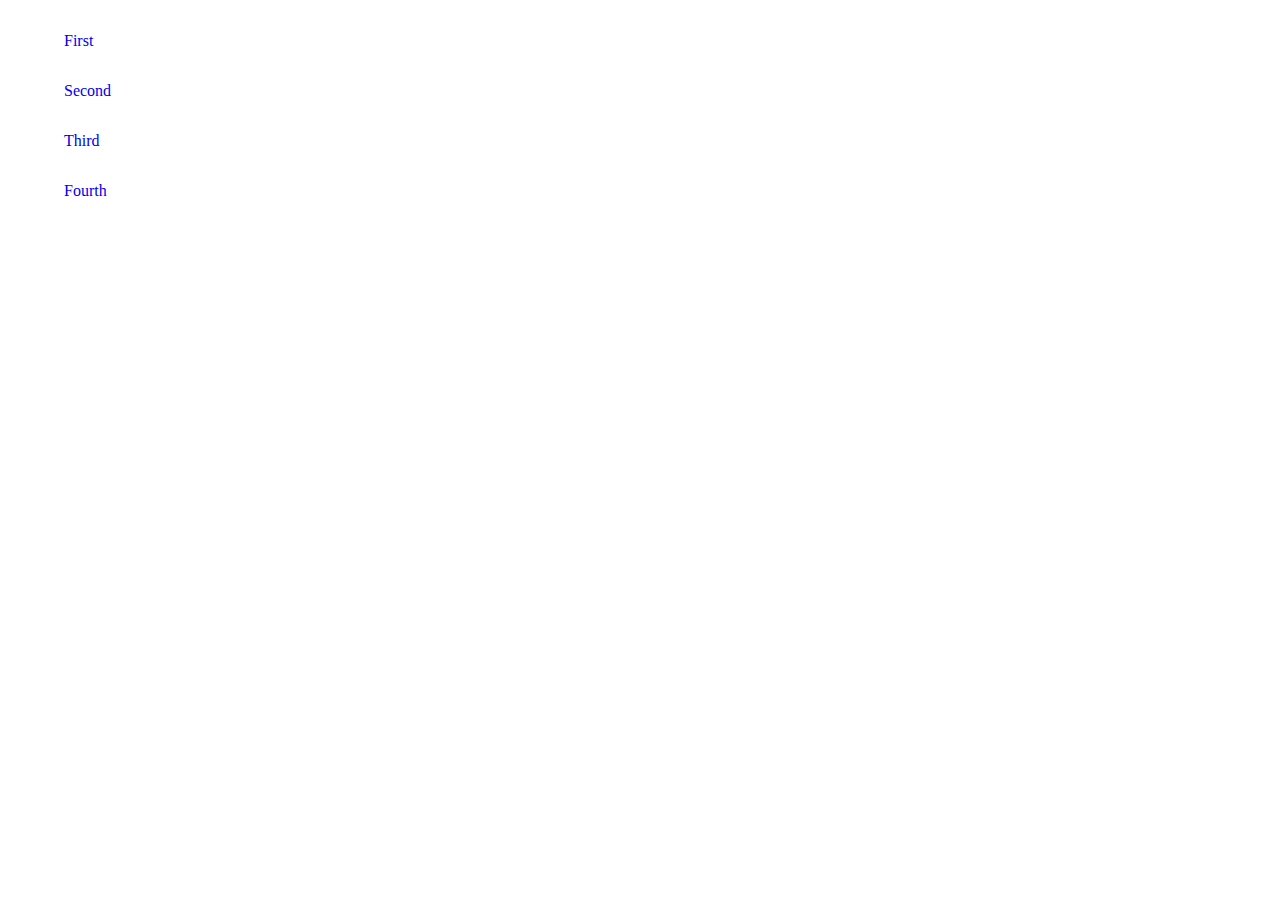
==== index.html @ 86c2cb86 "Portfolio landing page." ====
<!DOCTYPE html>
<html lang="en">
  <head>
    <meta charset="UTF-8" />
    <meta http-equiv="X-UA-Compatible" content="IE=edge" />
    <meta name="viewport" content="width=device-width, initial-scale=1.0" />
    <link rel="stylesheet" href="style.css" />
    <title>My Portfolio</title>
  </head>
  <body>
    <div class="project-list">
      <ul>
        <li><a href="#">First</a></li>
        <li><a href="#">Second</a></li>
        <li><a href="#">Third</a></li>
        <li><a href="#">Fourth</a></li>
      </ul>
    </div>
  </body>
</html>
---- style.css ----
:root {
    box-sizing: border-box;
    margin: 0;
    padding: 0;
}

*, ::before, ::after {
    box-sizing: inherit;
    margin: inherit;
    padding: inherit;
}

.project-list {
    /* border: 1px solid black; */
    margin:  2em 1em;
}

.project-list > ul > li {
    list-style: none;
}

.project-list > ul > li > a {
    text-decoration: none;
}
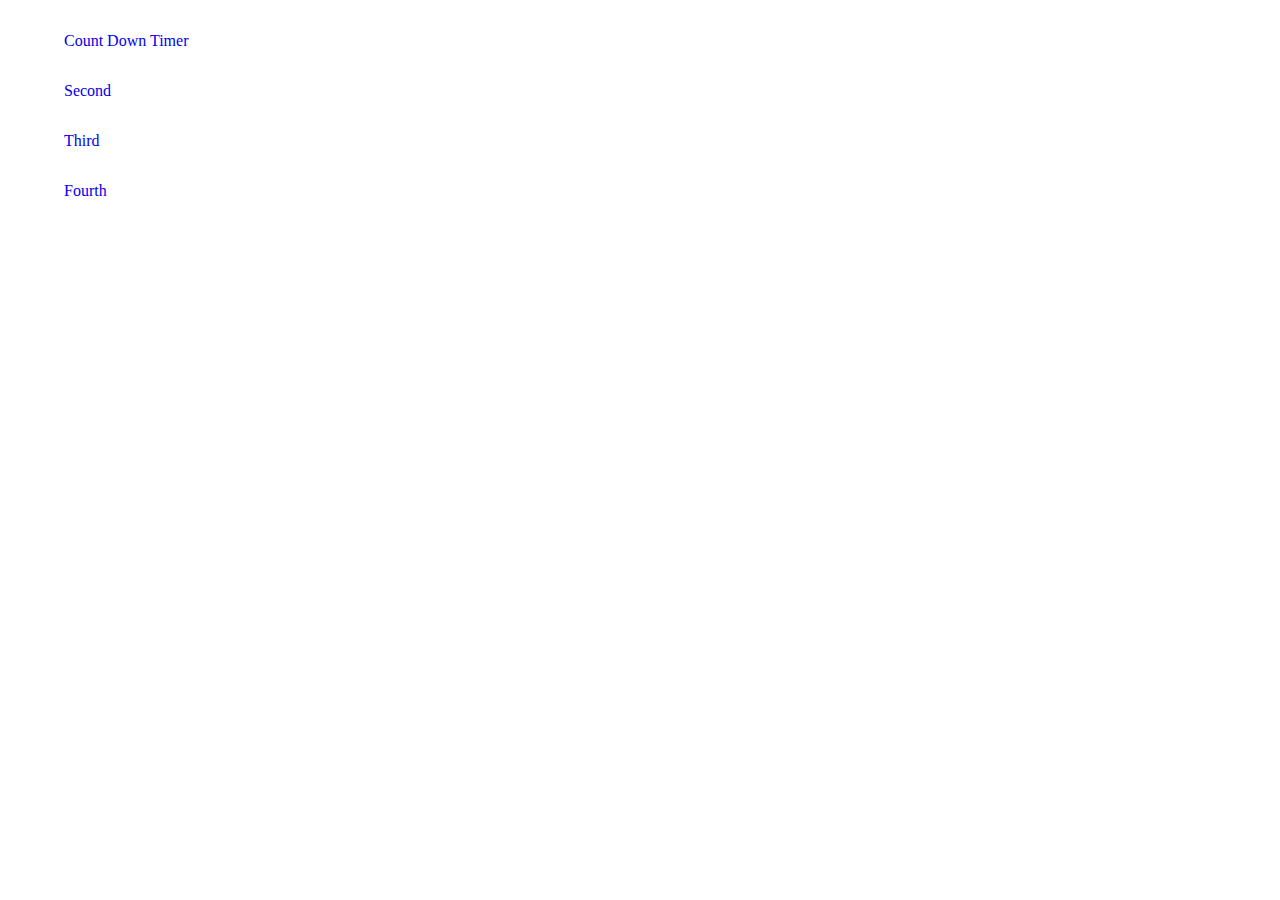
==== commit a0e66084: "Added link to Count Down TImer project" ====
--- a/index.html
+++ b/index.html
@@ -10,7 +10,7 @@
   <body>
     <div class="project-list">
       <ul>
-        <li><a href="#">First</a></li>
+        <li><a href="https://siaxiong.github.io/CountDownTimer/">Count Down Timer</a></li>
         <li><a href="#">Second</a></li>
         <li><a href="#">Third</a></li>
         <li><a href="#">Fourth</a></li>
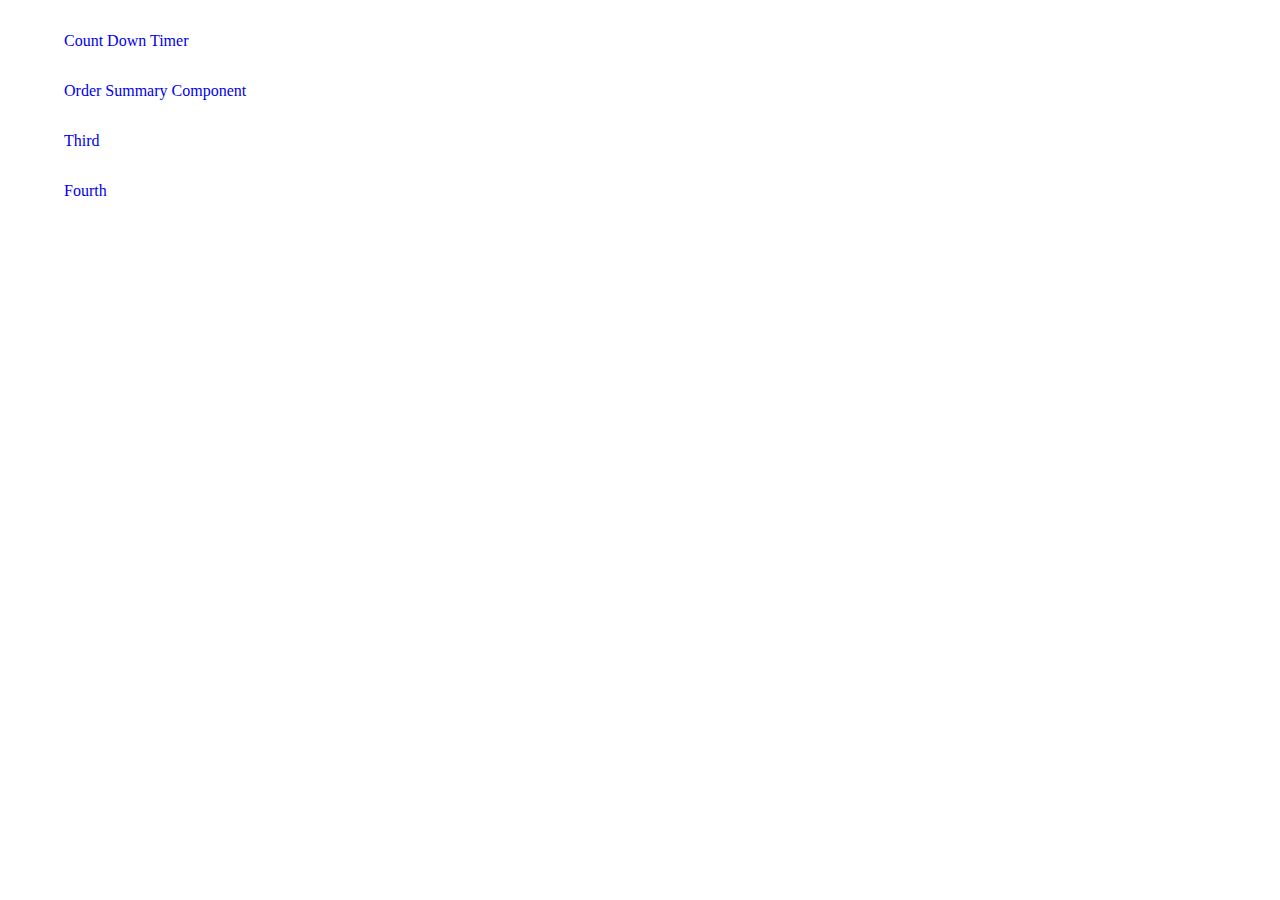
==== commit 5bc9334a: "Added the Order Summary Component project" ====
--- a/index.html
+++ b/index.html
@@ -1,20 +1,20 @@
-<!DOCTYPE html>
-<html lang="en">
-  <head>
-    <meta charset="UTF-8" />
-    <meta http-equiv="X-UA-Compatible" content="IE=edge" />
-    <meta name="viewport" content="width=device-width, initial-scale=1.0" />
-    <link rel="stylesheet" href="style.css" />
-    <title>My Portfolio</title>
-  </head>
-  <body>
-    <div class="project-list">
-      <ul>
-        <li><a href="https://siaxiong.github.io/CountDownTimer/">Count Down Timer</a></li>
-        <li><a href="#">Second</a></li>
-        <li><a href="#">Third</a></li>
-        <li><a href="#">Fourth</a></li>
-      </ul>
-    </div>
-  </body>
-</html>
+<!DOCTYPE html>
+<html lang="en">
+  <head>
+    <meta charset="UTF-8" />
+    <meta http-equiv="X-UA-Compatible" content="IE=edge" />
+    <meta name="viewport" content="width=device-width, initial-scale=1.0" />
+    <link rel="stylesheet" href="style.css" />
+    <title>My Portfolio</title>
+  </head>
+  <body>
+    <div class="project-list">
+      <ul>
+        <li><a href="https://siaxiong.github.io/CountDownTimer/">Count Down Timer</a></li>
+        <li><a href="Order-Summary-Component/index.html">Order Summary Component</a></li>
+        <li><a href="#">Third</a></li>
+        <li><a href="#">Fourth</a></li>
+      </ul>
+    </div>
+  </body>
+</html>
--- a/style.css
+++ b/style.css
@@ -1,24 +1,24 @@
-:root {
-    box-sizing: border-box;
-    margin: 0;
-    padding: 0;
-}
-
-*, ::before, ::after {
-    box-sizing: inherit;
-    margin: inherit;
-    padding: inherit;
-}
-
-.project-list {
-    /* border: 1px solid black; */
-    margin:  2em 1em;
-}
-
-.project-list > ul > li {
-    list-style: none;
-}
-
-.project-list > ul > li > a {
-    text-decoration: none;
+:root {
+    box-sizing: border-box;
+    margin: 0;
+    padding: 0;
+}
+
+*, ::before, ::after {
+    box-sizing: inherit;
+    margin: inherit;
+    padding: inherit;
+}
+
+.project-list {
+    /* border: 1px solid black; */
+    margin:  2em 1em;
+}
+
+.project-list > ul > li {
+    list-style: none;
+}
+
+.project-list > ul > li > a {
+    text-decoration: none;
 }